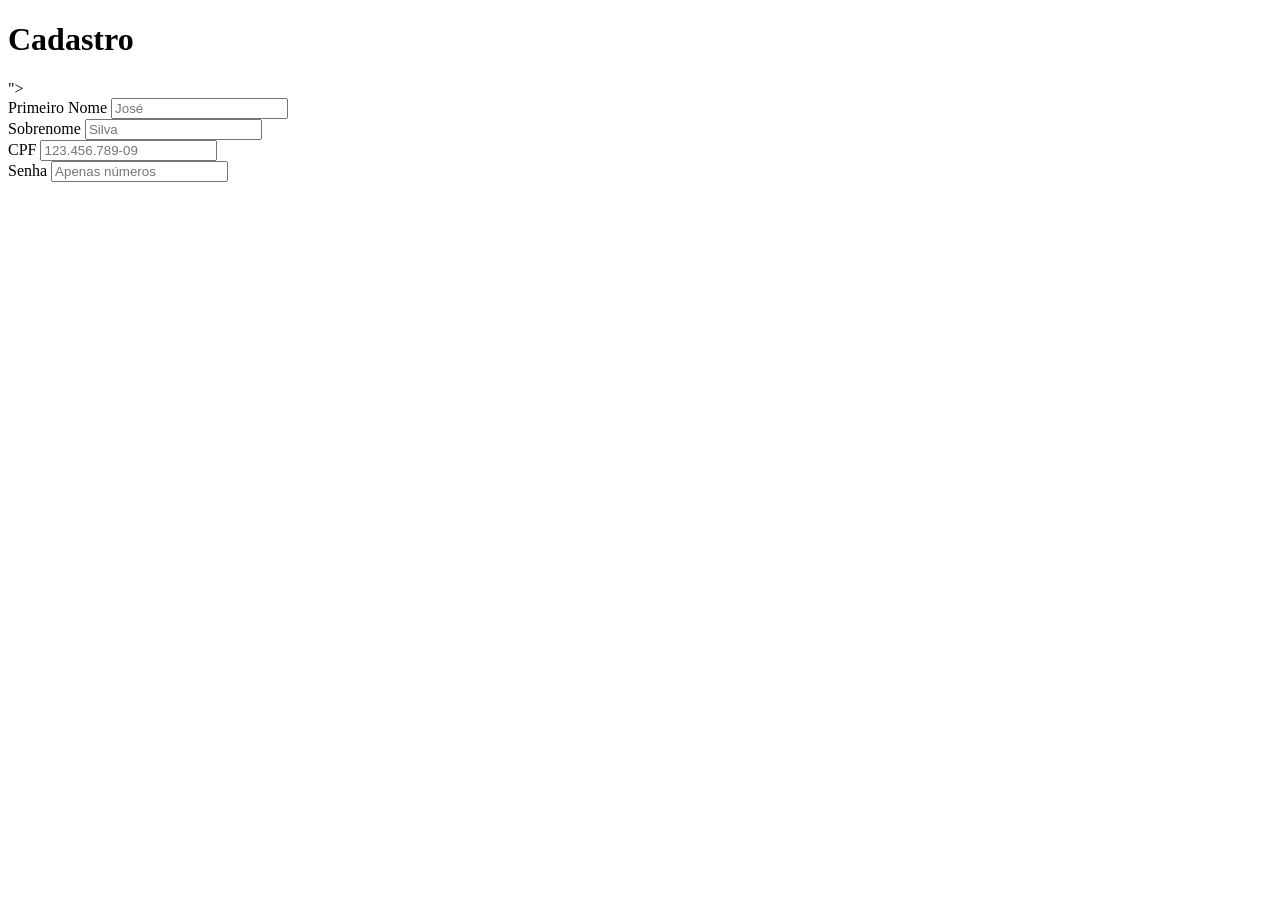
==== frontend/cadastro.html @ f3e9d4f9 "Constroi tela de cadastro com campo Primeiro Nome com algumas validações" ====
<!DOCTYPE html>
<html lang="en">
<head>
    <meta charset="UTF-8">
    <meta name="viewport" content="width=device-width, initial-scale=1.0">
    <title>Page Title</title>
    <!-- Link to an external CSS file -->
    <link rel="stylesheet" href="styles/style.css">
</head>
<body>
    <h1>Cadastro</h1>
    <div class="form-container" method="post" action=""></div>">
        <form id="form-cadastro">
            <div>
                <label for="nome"> Primeiro Nome</label>
                <input type="text" id="nome" name="Nome" 
                minlength="2" maxlength="41"
                 placeholder="José"
                 required>
                 <span id="nome-aviso" class="aviso"><small></small></span>
            </div>
            <div>
                <label for="sobrenome">Sobrenome</label>
                <input type="text" id="sobrenome" name="Sobrenome" placeholder="Silva"required>
            </div>
            <div>
                <label for="cpf"> CPF</label>
                <input type="number" id="cpf" name="CPF" placeholder="123.456.789-09" required>
            </div>
            <div>
                <label for="senha"> Senha</label>
                <input type="password"
                inputmode="numeric"
                pattern="\d{8}" id="senha" name="senha" placeholder="Apenas números" required aria-label="Senha de 6 dígitos">
            </div>
        </form>
    </div>
    <!-- Link to an external JavaScript file -->
    <script src="script.js"></script>
</body>
</html>
---- frontend/styles/style.css ----
body {
    font-family: 'Nunito';
}
.btn-cadastro {
    display: inline-block;
    padding: 10px 20px;
    background-color: #007bff;
    color: white;
    text-decoration: none;
    border-radius: 5px;
    cursor: pointer;
}
.btn-cadastro:hover {
    background-color: #0056b3;
    padding: 10
}
.btn-flutuante {
    position: fixed;
    top: 150px ;
    right: 20px;
    text-align: center;
    z-index: 100;
}
.aviso-texto {
    margin: 0 0 10px 0;
    color: #333;
    font-size: 12px;
}
.aviso {
}
.aviso.oculto {
    opacity: 0;
    display: none;
}
.aviso.visivel {
    opacity: 1;
    display: block;
    color: red;
}
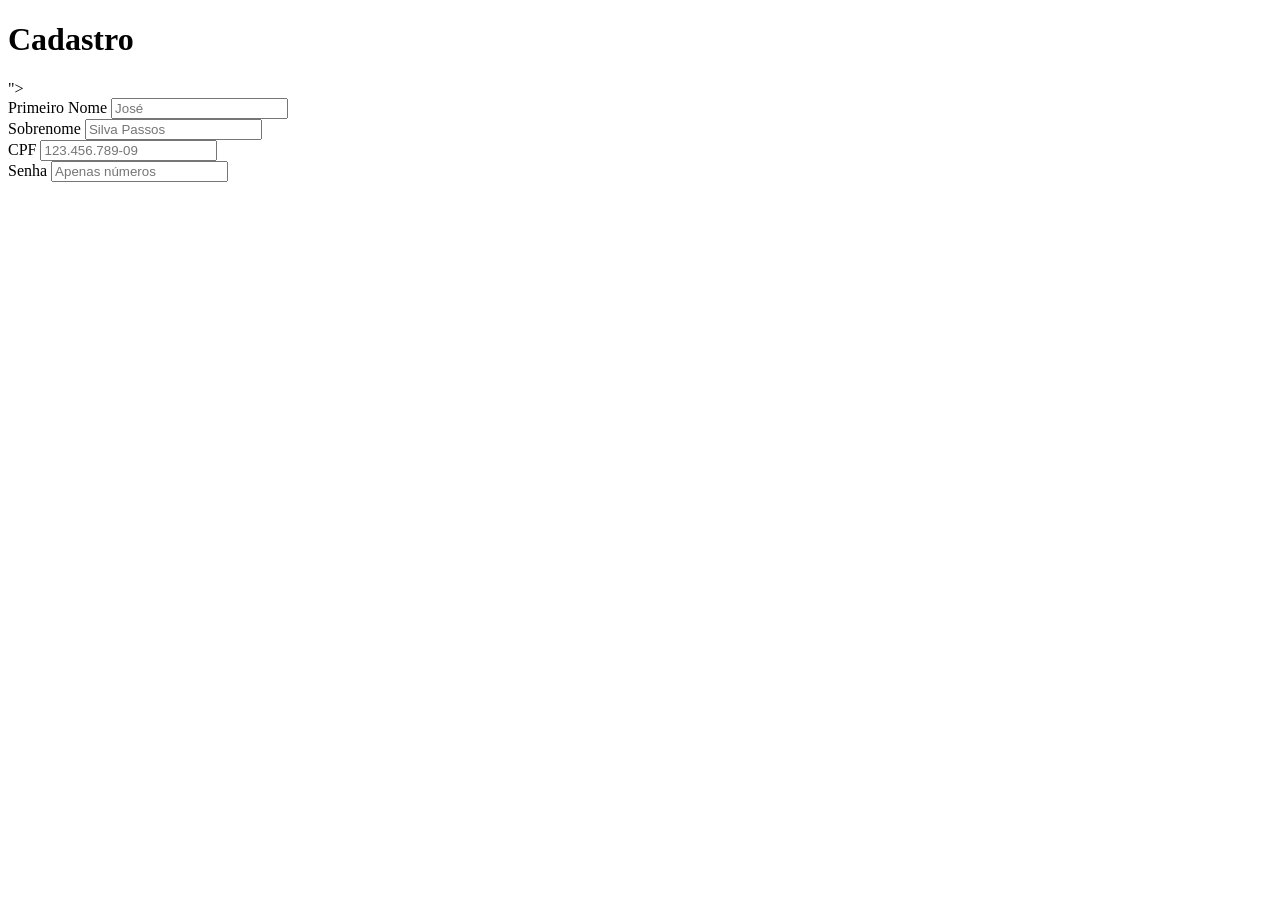
==== commit e4e9557a: "feat: Validação no campo sobrenome atendidas conforme US1.4" ====
--- a/frontend/cadastro.html
+++ b/frontend/cadastro.html
@@ -21,7 +21,8 @@
             </div>
             <div>
                 <label for="sobrenome">Sobrenome</label>
-                <input type="text" id="sobrenome" name="Sobrenome" placeholder="Silva"required>
+                <input type="text" id="sobrenome" name="Sobrenome" placeholder="Silva Passos" maxlength="121" required>
+                 <span id="sobrenome-aviso" class="aviso"><small></small></span>
             </div>
             <div>
                 <label for="cpf"> CPF</label>
@@ -37,5 +38,6 @@
     </div>
     <!-- Link to an external JavaScript file -->
     <script src="script.js"></script>
+    <script src="scriptsobrenome.js"></script>
 </body>
 </html>
